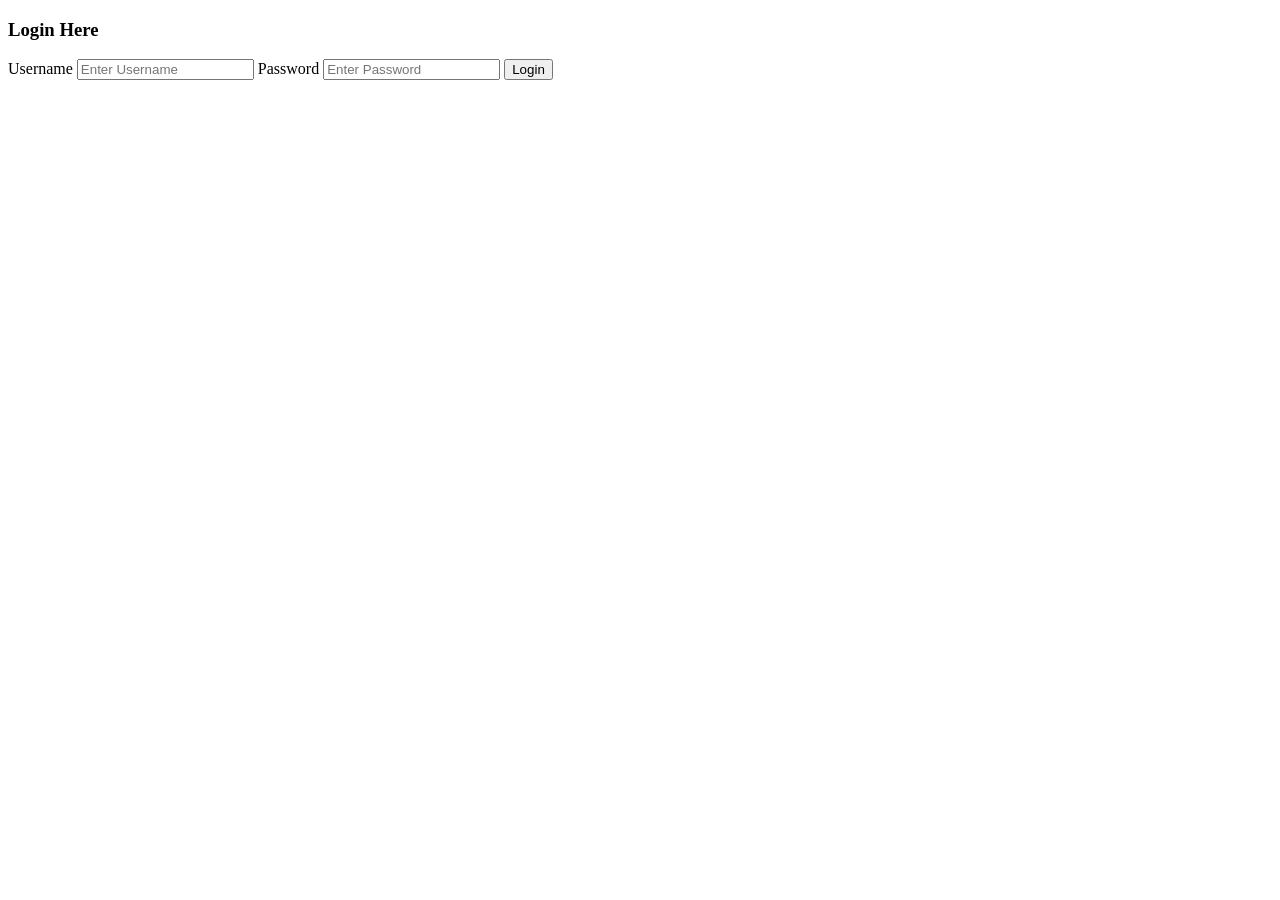
==== index.html @ 4a7c896b "Rename Index.html to index.html" ====
<!DOCTYPE html>
<html>
<head>
    <title>Login Page</title>
    <link rel="stylesheet" href="style.css">
</head>
<body>

<div class="background">
    <div class="shape"></div>
    <div class="shape"></div>
</div>

<form>
    <h3>Login Here</h3>

    <label>Username</label>
    <input type="text" placeholder="Enter Username">

    <label>Password</label>
    <input type="password" placeholder="Enter Password">

    <button type="submit">Login</button>
</form>

</body>
</html>
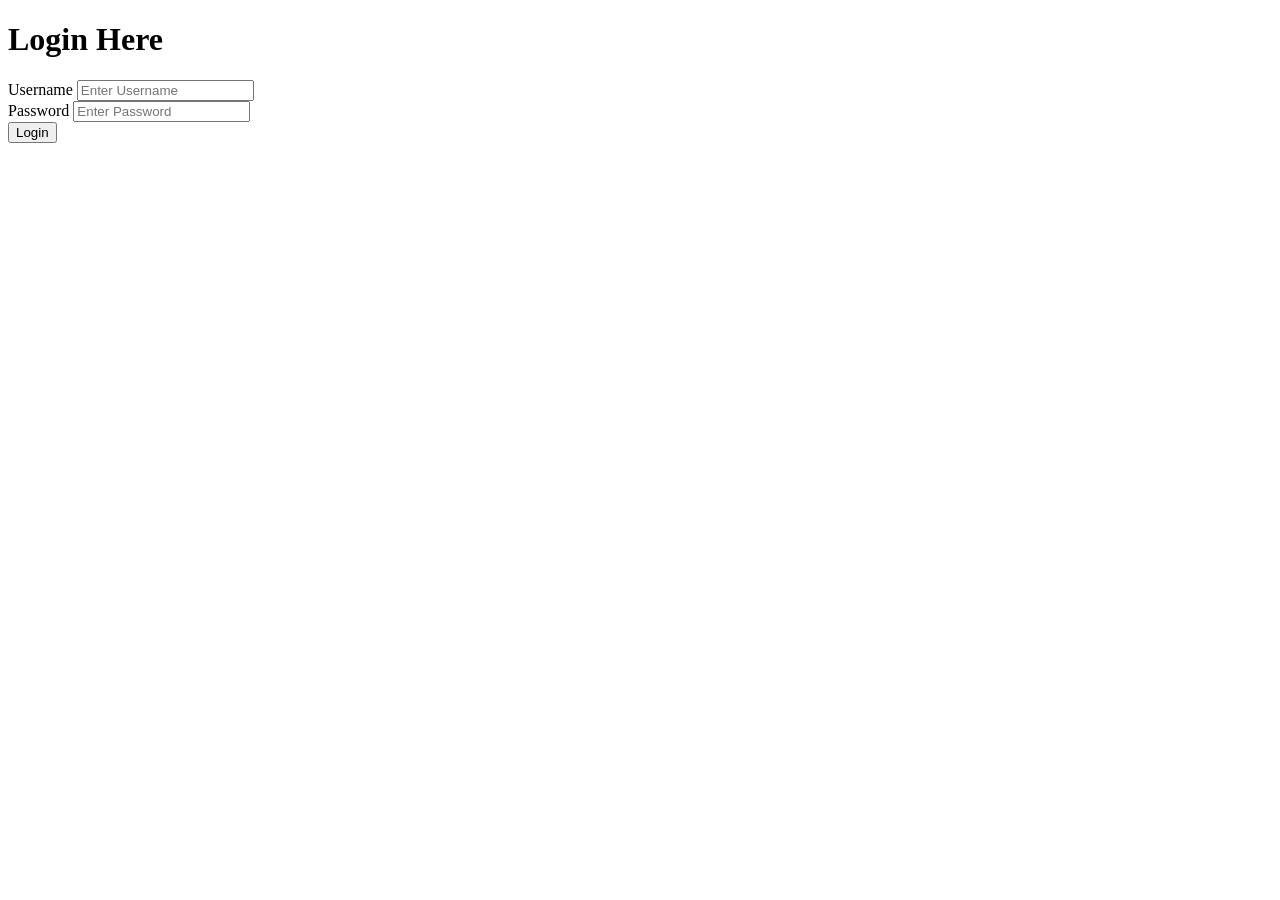
==== commit 8025fdda: "Update index.html" ====
--- a/index.html
+++ b/index.html
@@ -1,27 +1,49 @@
 <!DOCTYPE html>
-<html>
+<html lang="en">
 <head>
-    <title>Login Page</title>
-    <link rel="stylesheet" href="style.css">
+  <meta charset="UTF-8">
+  <meta name="viewport" content="width=device-width, initial-scale=1.0">
+  <title>Login Page</title>
+  <link rel="stylesheet" href="css/style.css">
 </head>
 <body>
 
-<div class="background">
-    <div class="shape"></div>
-    <div class="shape"></div>
-</div>
+  <div class="background" aria-hidden="true">
+    <span class="shape shape--blue"></span>
+    <span class="shape shape--orange"></span>
+  </div>
 
-<form>
-    <h3>Login Here</h3>
+  <main class="login">
+    <form class="login__form" action="#" method="post" novalidate>
+      <h1 class="login__title">Login Here</h1>
 
-    <label>Username</label>
-    <input type="text" placeholder="Enter Username">
+      <div class="field">
+        <label for="username">Username</label>
+        <input
+          type="text"
+          id="username"
+          name="username"
+          placeholder="Enter Username"
+          autocomplete="username"
+          required
+        >
+      </div>
 
-    <label>Password</label>
-    <input type="password" placeholder="Enter Password">
+      <div class="field">
+        <label for="password">Password</label>
+        <input
+          type="password"
+          id="password"
+          name="password"
+          placeholder="Enter Password"
+          autocomplete="current-password"
+          required
+        >
+      </div>
 
-    <button type="submit">Login</button>
-</form>
+      <button type="submit" class="login__submit">Login</button>
+    </form>
+  </main>
 
 </body>
 </html>
